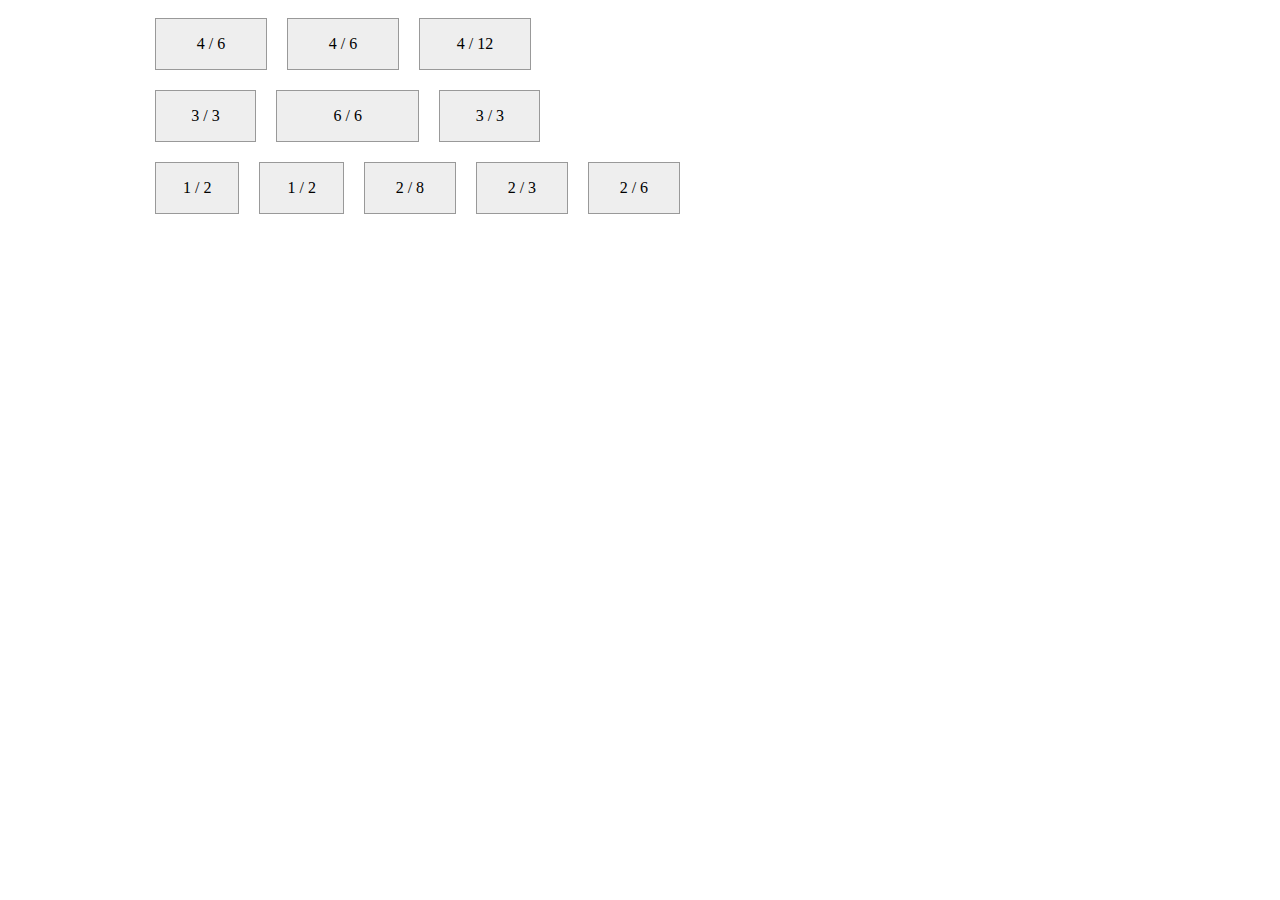
==== mission8/lrh/index.html @ 8a4ccdc6 "马鹏举接任务2" ====
<!DOCTYPE html>
<html lang="en">
<head>
  <meta charset="UTF-8">
  <title>Mission8: 响应式网格（栅格化）布局</title>
  <meta name="author" content="河海创新实验室">
  <link rel="stylesheet" href="grid.css">
  <link rel="stylesheet" href="demo.css">
</head>
<body>
  <div class="container">
    <div class="row">
      <div class="col-lg-4 col-sm-6">4 / 6</div>
      <div class="col-lg-4 col-sm-6">4 / 6</div>
      <div class="col-lg-4 col-sm-12">4 / 12</div>
    </div>
    <div class="row">
      <div class="col-lg-3 col-sm-3">3 / 3</div>
      <div class="col-lg-6 col-sm-6">6 / 6</div>
      <div class="col-lg-3 col-sm-3">3 / 3</div>
    </div>
    <div class="row">
      <div class="col-lg-1 col-sm-2">1 / 2</div>
      <div class="col-lg-1 col-sm-2">1 / 2</div>
      <div class="col-lg-2 col-sm-8">2 / 8</div>
      <div class="col-lg-2 col-sm-3">2 / 3</div>
      <div class="col-lg-2 col-sm-6">2 / 6</div>
    </div>
  </div>

</body>
</html>
---- mission8/lrh/grid.css ----
.container {
  margin: 0 auto 0 auto; }

.row {
  margin-left: -10px;
  margin-right: -10px; }
  .row:before, .row:after {
    clear: both;
    content: "";
    display: table; }

[class*='col-'] {
  float: left;
  margin: 10px;
  min-height: 1px; }

@media (max-width: 768px) {
  .container {
    width: 750px; }

  .col-sm-1 {
    width: 8.33%; }

  .col-sm-2 {
    width: 9.09%; }

  .col-sm-3 {
    width: 10%; }

  .col-sm-4 {
    width: 11.11%; }

  .col-sm-5 {
    width: 12.5%; }

  .col-sm-6 {
    width: 14.28%; }

  .col-sm-7 {
    width: 16.66%; }

  .col-sm-8 {
    width: 20%; }

  .col-sm-9 {
    width: 25%; }

  .col-sm-10 {
    width: 33.33%; }

  .col-sm-11 {
    width: 50%; }

  .col-sm-12 {
    width: 100%; } }
@media (min-width: 768px) {
  .container {
    width: 970px; }

  .col-lg-1 {
    width: 8.33%; }

  .col-lg-2 {
    width: 9.09%; }

  .col-lg-3 {
    width: 10%; }

  .col-lg-4 {
    width: 11.11%; }

  .col-lg-5 {
    width: 12.5%; }

  .col-lg-6 {
    width: 14.28%; }

  .col-lg-7 {
    width: 16.66%; }

  .col-lg-8 {
    width: 20%; }

  .col-lg-9 {
    width: 25%; }

  .col-lg-10 {
    width: 33.33%; }

  .col-lg-11 {
    width: 50%; }

  .col-lg-12 {
    width: 100%; } }

/*# sourceMappingURL=grid.css.map */
---- mission8/lrh/demo.css ----
.container .row [class*='col-'] {
  height: 50px;
  background-color: #eee;
  border: 1px solid #999;
  text-align: center;
  line-height: 50px; }

/*# sourceMappingURL=demo.css.map */
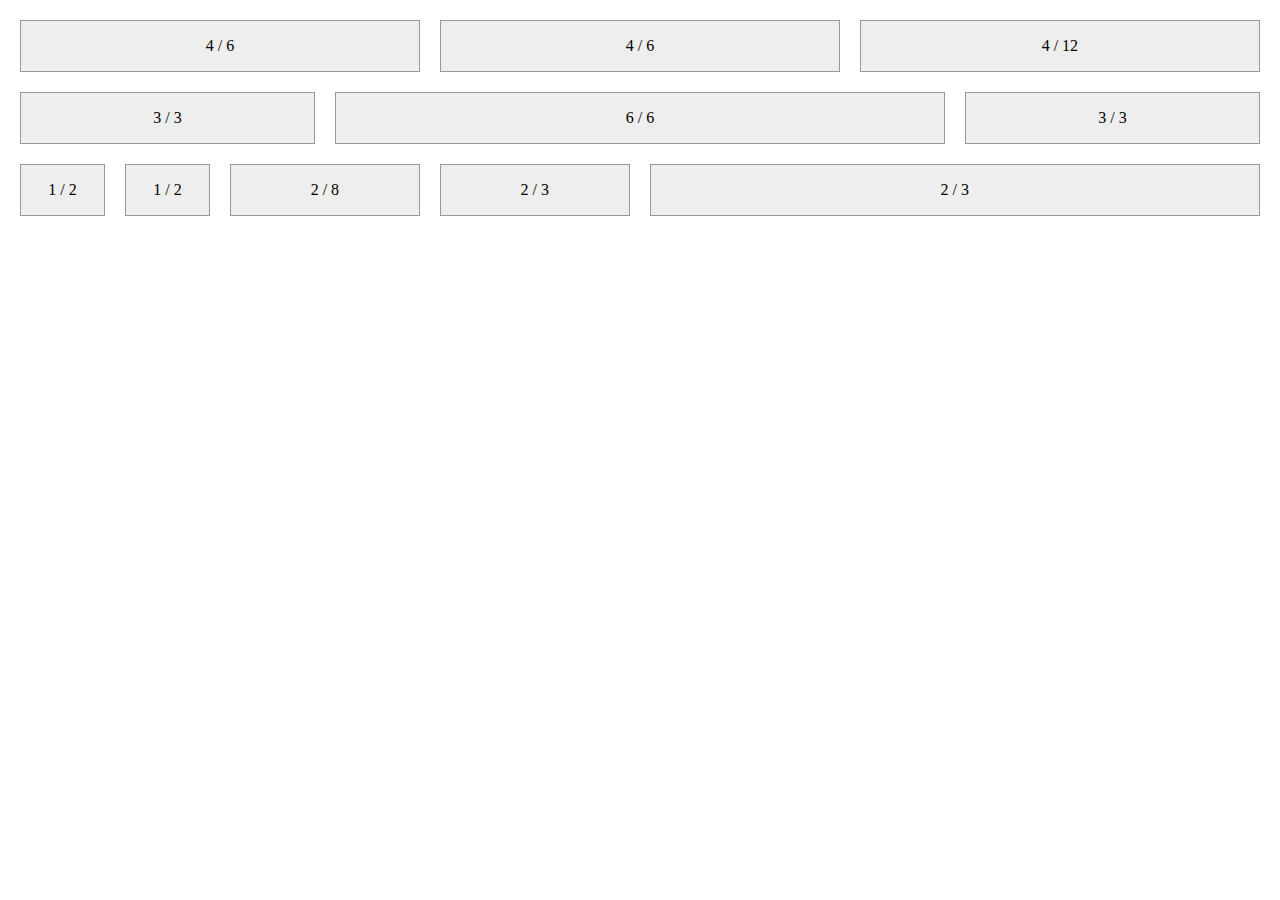
==== commit 465adc63: "完成任务8" ====
--- a/mission8/lrh/index.html
+++ b/mission8/lrh/index.html
@@ -10,21 +10,43 @@
 <body>
   <div class="container">
     <div class="row">
-      <div class="col-lg-4 col-sm-6">4 / 6</div>
-      <div class="col-lg-4 col-sm-6">4 / 6</div>
-      <div class="col-lg-4 col-sm-12">4 / 12</div>
+      <div class="col-lg-4 col-sm-6">
+        <div class="content">4 / 6</div>
+      </div>
+      <div class="col-lg-4 col-sm-6">
+        <div class="content">4 / 6</div>
+      </div>
+      <div class="col-lg-4 col-sm-12">
+        <div class="content">4 / 12</div>
+      </div>
     </div>
     <div class="row">
-      <div class="col-lg-3 col-sm-3">3 / 3</div>
-      <div class="col-lg-6 col-sm-6">6 / 6</div>
-      <div class="col-lg-3 col-sm-3">3 / 3</div>
+      <div class="col-lg-3 col-sm-3">
+        <div class="content">3 / 3</div>
+      </div>
+      <div class="col-lg-6 col-sm-6">
+        <div class="content">6 / 6</div>
+      </div>
+      <div class="col-lg-3 col-sm-3">
+        <div class="content">3 / 3</div>
+      </div>
     </div>
     <div class="row">
-      <div class="col-lg-1 col-sm-2">1 / 2</div>
-      <div class="col-lg-1 col-sm-2">1 / 2</div>
-      <div class="col-lg-2 col-sm-8">2 / 8</div>
-      <div class="col-lg-2 col-sm-3">2 / 3</div>
-      <div class="col-lg-2 col-sm-6">2 / 6</div>
+      <div class="col-lg-1 col-sm-2">
+        <div class="content">1 / 2</div>
+      </div>
+      <div class="col-lg-1 col-sm-2">
+        <div class="content">1 / 2</div>
+      </div>
+      <div class="col-lg-2 col-sm-8">
+        <div class="content">2 / 8</div>
+      </div>
+      <div class="col-lg-2 col-sm-3">
+        <div class="content">2 / 3</div>
+      </div>
+      <div class="col-lg-6 col-sm-3">
+        <div class="content">2 / 3</div>
+      </div>
     </div>
   </div>
 
--- a/mission8/lrh/grid.css
+++ b/mission8/lrh/grid.css
@@ -1,5 +1,6 @@
 .container {
-  margin: 0 auto 0 auto; }
+  margin: 0 auto 0 auto;
+  width: 100%; }
 
 .row {
   margin-left: -10px;
@@ -11,84 +12,82 @@
 
 [class*='col-'] {
   float: left;
-  margin: 10px;
-  min-height: 1px; }
+  padding-left: 10px;
+  padding-right: 10px;
+  min-height: 1px;
+  -webkit-box-sizing: border-box;
+  -moz-box-sizing: border-box;
+  box-sizing: border-box; }
 
 @media (max-width: 768px) {
-  .container {
-    width: 750px; }
-
   .col-sm-1 {
     width: 8.33%; }
 
   .col-sm-2 {
-    width: 9.09%; }
+    width: 16.66%; }
 
   .col-sm-3 {
-    width: 10%; }
+    width: 25%; }
 
   .col-sm-4 {
-    width: 11.11%; }
+    width: 33.33%; }
 
   .col-sm-5 {
-    width: 12.5%; }
+    width: 41.66%; }
 
   .col-sm-6 {
-    width: 14.28%; }
+    width: 50%; }
 
   .col-sm-7 {
-    width: 16.66%; }
+    width: 58.33%; }
 
   .col-sm-8 {
-    width: 20%; }
+    width: 66.66%; }
 
   .col-sm-9 {
-    width: 25%; }
+    width: 75%; }
 
   .col-sm-10 {
-    width: 33.33%; }
+    width: 83.33%; }
 
   .col-sm-11 {
-    width: 50%; }
+    width: 91.66%; }
 
   .col-sm-12 {
     width: 100%; } }
 @media (min-width: 768px) {
-  .container {
-    width: 970px; }
-
   .col-lg-1 {
     width: 8.33%; }
 
   .col-lg-2 {
-    width: 9.09%; }
+    width: 16.66%; }
 
   .col-lg-3 {
-    width: 10%; }
+    width: 25%; }
 
   .col-lg-4 {
-    width: 11.11%; }
+    width: 33.33%; }
 
   .col-lg-5 {
-    width: 12.5%; }
+    width: 41.66%; }
 
   .col-lg-6 {
-    width: 14.28%; }
+    width: 50%; }
 
   .col-lg-7 {
-    width: 16.66%; }
+    width: 58.33%; }
 
   .col-lg-8 {
-    width: 20%; }
+    width: 66.66%; }
 
   .col-lg-9 {
-    width: 25%; }
+    width: 75%; }
 
   .col-lg-10 {
-    width: 33.33%; }
+    width: 83.33%; }
 
   .col-lg-11 {
-    width: 50%; }
+    width: 91.66%; }
 
   .col-lg-12 {
     width: 100%; } }
--- a/mission8/lrh/demo.css
+++ b/mission8/lrh/demo.css
@@ -1,8 +1,15 @@
-.container .row [class*='col-'] {
+body {
+  padding: 10px 20px;
+  margin: 0; }
+
+.content {
   height: 50px;
   background-color: #eee;
   border: 1px solid #999;
   text-align: center;
   line-height: 50px; }
 
+.row [class*='col-'] {
+  padding: 10px; }
+
 /*# sourceMappingURL=demo.css.map */
